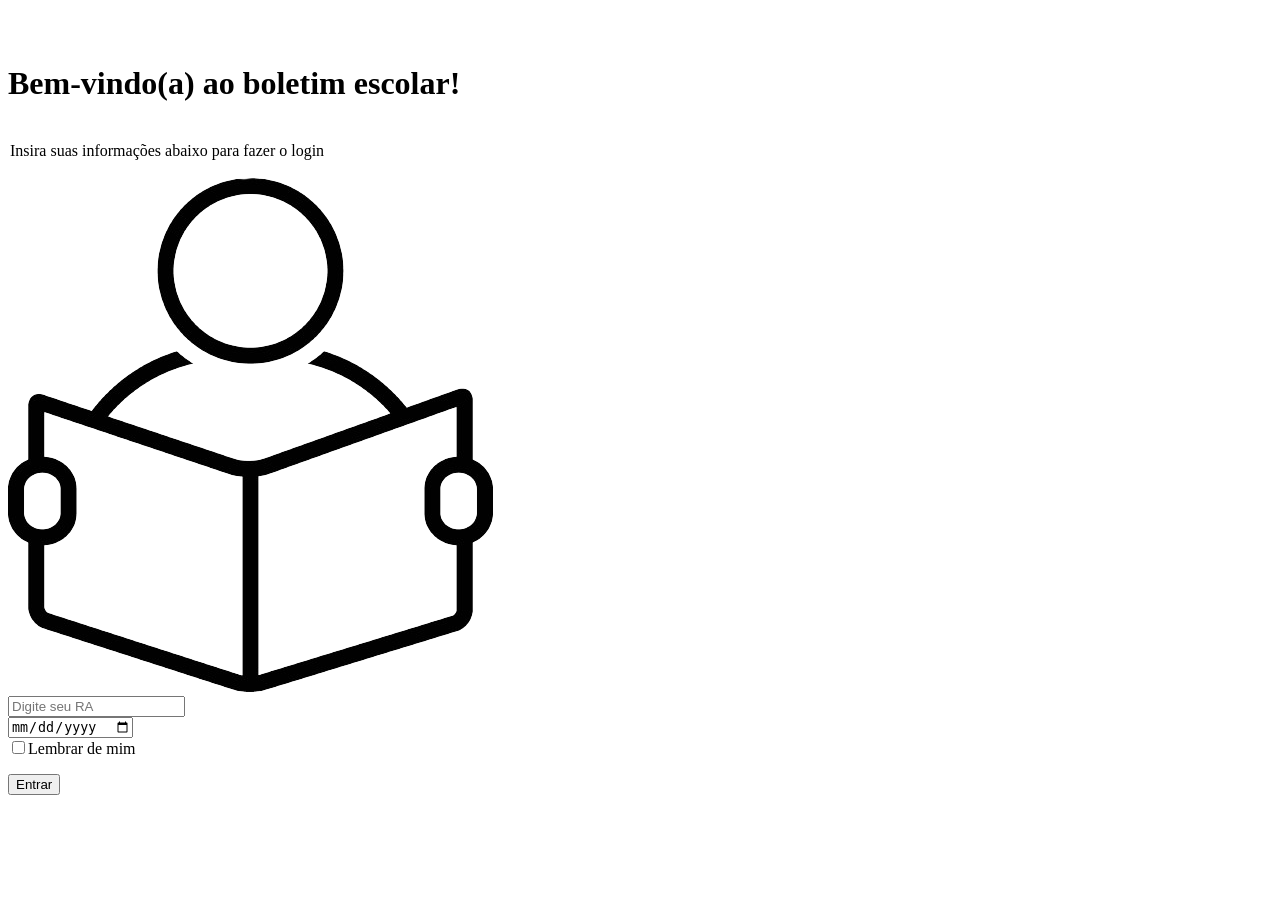
==== index.html @ 096d391e "Add files via upload" ====
<!DOCTYPE html>
<html lang="pt-br">
<head>
    <meta charset="UTF-8">
    <meta name="viewport" content="width=device-width, initial-scale=1.0">
    <link rel="stylesheet" href="login.css">
    <title>Boletim</title>
    <script src="script.js" defer></script>
</head>
<body>
    <br><br>
    <div class="wrapper">
        <form id="login-form">
            <h1>Bem-vindo(a) ao boletim escolar!</h1>
            <br>
            <legend class="legenda">Insira suas informações abaixo para fazer o login</legend>
            <br>
            <img class="icone" src="icone aluno sem bg.png">
            <div class="ra-box">
                <label><input type="text" id="RA" placeholder="Digite seu RA" pattern="\d{9}" required/></label>
            </div>
            <div class="data-nascimento">
                <input type="date" id="nascimento" required/>
            </div>
            <div class="lembrar">
                <label><input type="checkbox"/>Lembrar de mim</label>
            </div>
            <p><button type="submit" class="btn">Entrar</button></p>
        </form>
    </div>
</body>
</html>
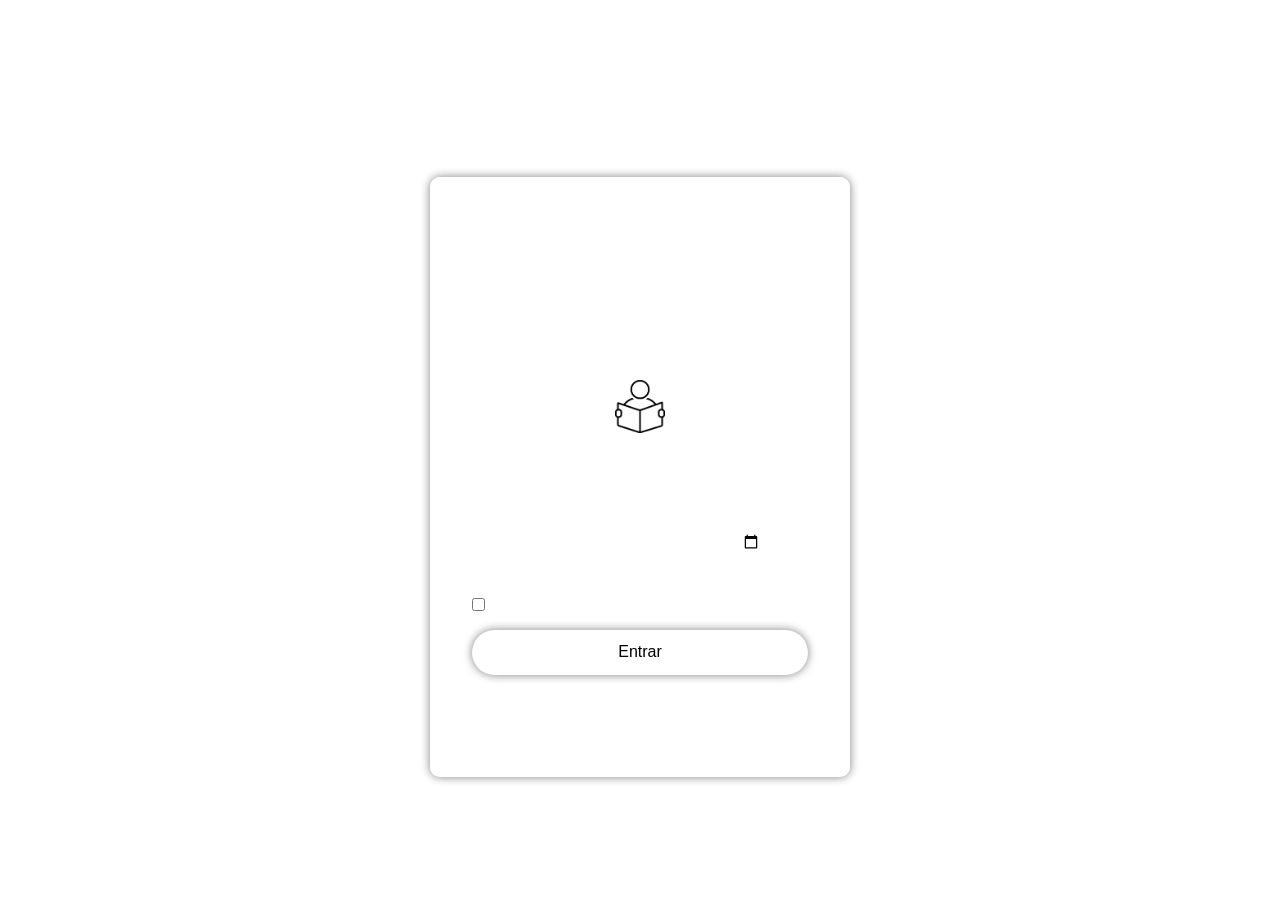
==== commit e7e7c6a4: "Update index.html" ====
--- a/index.html
+++ b/index.html
@@ -3,7 +3,7 @@
 <head>
     <meta charset="UTF-8">
     <meta name="viewport" content="width=device-width, initial-scale=1.0">
-    <link rel="stylesheet" href="login.css">
+    <link rel="stylesheet" href="index.css">
     <title>Boletim</title>
     <script src="script.js" defer></script>
 </head>
--- a/index.css
+++ b/index.css
@@ -0,0 +1,137 @@
+*{
+    margin: 0;
+    padding: 0;
+    box-sizing: border-box;
+}
+
+body {
+    text-align: center;
+    font-family: Arial, Helvetica, sans-serif;
+    background: url(image\ 2.jpg) repeat;
+    background-size: 100%;max-width: 480px
+}
+
+.wrapper{
+    position: fixed;
+    top: 6%;
+    bottom: 0;
+    left: 0;
+    right: 0;
+    margin: auto;
+    width: 420px;
+    height: 600px;
+    color: white;
+    background: transparent;
+    border: 2px solid white;
+    backdrop-filter: blur(20px);
+    box-shadow: 0 0 10px grey;
+    border-radius: 10px;
+    padding: 30px 40px;
+}
+
+.wrapper h1 {
+    font-size: 36px;
+    text-align: center;
+    
+}
+
+.wrapper h2 {
+    font-size: 35px;
+    text-align: center;
+}
+
+.wrapper .ra-box{
+    width: 100%;
+    height: 50px;
+    margin: 30px 0;
+}
+
+.wrapper .data-nascimento{
+    width: 100%;
+    height: 50px;
+    margin: 30px 0;
+}
+
+.ra-box input{
+    width: 100%;
+    height: 100%;
+    background: transparent;
+    border: none;
+    outline: none;
+    border: 2px solid white;
+    border-radius: 40px;
+    font-size: 16px;
+    color: white;
+    padding: 20px 45px 20px 20px;
+}
+
+.data-nascimento input{
+    margin-top: -15px;
+    width: 100%;
+    height: 100%;
+    background: transparent;
+    border: none;
+    outline: none;
+    border: 2px solid white;
+    border-radius: 40px;
+    font-size: 16px;
+    color: white;
+    padding: 20px 45px 20px 20px;
+}
+
+.ra-box input::placeholder{
+    color: white;
+}
+
+.data-nascimento input::placeholder{
+    color: white;
+}
+
+.wrapper .lembrar{
+    display: flex;
+    justify-content: space-between;
+    font-size: 14.5;
+    margin: -15px 0 15px;
+}
+
+.lembrar label input{
+    accent-color: white;
+    margin-right: 3px;
+}
+
+.btn{
+    width: 100%;
+    height: 45px;
+    background: white;
+    border: none;
+    outline: none;
+    border-radius: 40px;
+    box-shadow: 0 0 10px grey;
+    cursor: pointer;
+    font-size: 16px;
+    color: black;
+}
+
+.legenda{
+    margin-top: 15px;
+}
+
+.icone{
+    color: white;
+    text-decoration: white;
+    width: 50px;
+    margin-bottom: -15px;
+}
+
+.TextoRA{
+    font-weight: bold;
+}
+
+.data-texto{
+    font-weight: bold;
+}
+.enterbutton{
+    background-color: white;
+    font-weight: bold;
+    font-size: 13px;
+}
